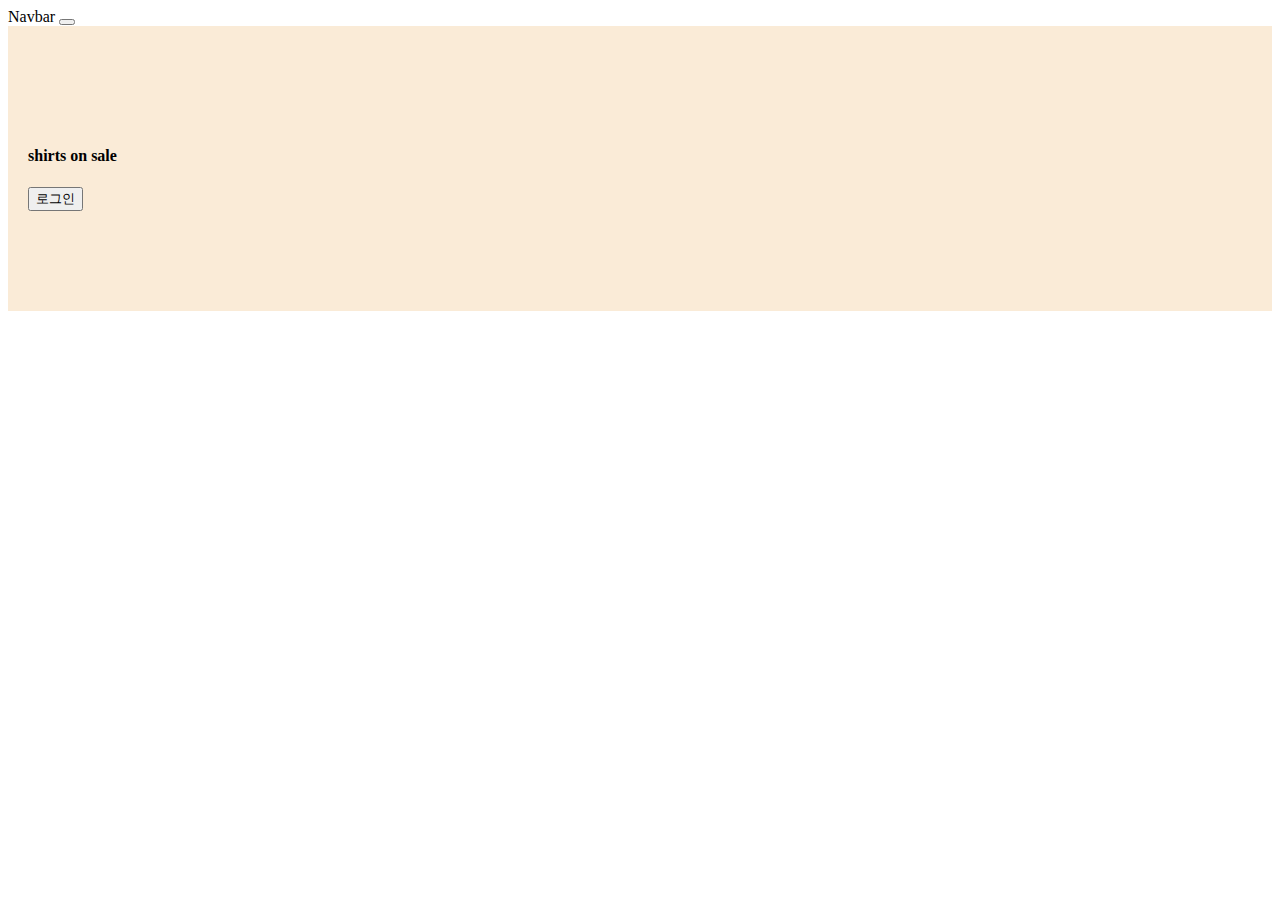
==== index.html @ 91cbca57 "js 1일차" ====
<!DOCTYPE html>
<html lang="en">
  <head>
    <meta charset="UTF-8" />
    <meta http-equiv="X-UA-Compatible" content="IE=edge" />
    <meta name="viewport" content="width=device-width, initial-scale=1.0" />
    <title>Document</title>
    <link
      href="https://cdn.jsdelivr.net/npm/bootstrap@5.2.3/dist/css/bootstrap.min.css"
      rel="stylesheet"
      integrity="sha384-rbsA2VBKQhggwzxH7pPCaAqO46MgnOM80zW1RWuH61DGLwZJEdK2Kadq2F9CUG65"
      crossorigin="anonymous"
    />
    <link rel="stylesheet" href="main.css" />
  </head>
  <body>
    <div class="black-bg">
      <div class="white-bg">
        <h4>로그인하세요</h4>

        <form action="success.html" id="form">
          <div class="my-3">
            <input type="text" class="form-control" id="id" />
          </div>
          <div class="my-3">
            <input type="password" class="form-control" id="pw" />
          </div>
          <button type="submit" class="btn btn-primary">전송</button>
          <button type="button" class="btn btn-danger" id="close">닫기</button>
        </form>
      </div>
    </div>

    <nav class="navbar navbar-light bg-light">
      <div class="container-fluid">
        <span class="navbar-brand">Navbar</span>
        <button class="navbar-toggler" type="button" id="btn">
          <span class="navbar-toggler-icon"></span>
        </button>
      </div>
    </nav>

    <ul class="list-group">
      <li class="list-group-item">An item</li>
      <li class="list-group-item">A second item</li>
      <li class="list-group-item">A third item</li>
      <li class="list-group-item">A fourth item</li>
      <li class="list-group-item">And a fifth one</li>
    </ul>

    <div class="main-bg">
      <h4>shirts on sale</h4>
      <button id="login" class="btn btn-danger">로그인</button>
    </div>
    <script
      src="https://cdn.jsdelivr.net/npm/bootstrap@5.2.3/dist/js/bootstrap.bundle.min.js"
      integrity="sha384-kenU1KFdBIe4zVF0s0G1M5b4hcpxyD9F7jL+jjXkk+Q2h455rYXK/7HAuoJl+0I4"
      crossorigin="anonymous"
    ></script>

    <script
      src="https://code.jquery.com/jquery-3.6.3.min.js"
      integrity="sha256-pvPw+upLPUjgMXY0G+8O0xUf+/Im1MZjXxxgOcBQBXU="
      crossorigin="anonymous"
    ></script>

    <script>
      document
        .querySelector(".navbar-toggler")
        .addEventListener("click", function () {
          document.querySelector(".list-group").classList.toggle("show");
        });

      document.querySelector("#login").addEventListener("click", function () {
        document.querySelector(".black-bg").classList.add("show-modal");
      });

      document.querySelector("#close").addEventListener("click", function () {
        document.querySelector(".black-bg").classList.toggle("show-modal");
      });

      document.querySelector("#form").addEventListener("submit", function (e) {
        if (document.querySelector("#id").value == "") {
          alert("아이디를 입력하시오");
          e.preventDefault();
        }
        if (document.querySelector("#pw").value == "") {
          alert("비밀번호를 입력하시오");
          e.preventDefault();
        }
        if (document.querySelector("#pw").value.length < 6) {
          alert("비밀번호는 6자리 이상이어야 합니다.");
          e.preventDefault();
        }
      });

      document.getElementById("id").addEventListener("input", function () {
        //change
        console.log(1);
      });
    </script>
  </body>
</html>
---- main.css ----
.list-group{
    display: none;
}

.show{
    display: block;
}

.black-bg {
    width : 100%;
    height : 100%;
    position : fixed;
    background : rgba(0,0,0,0.5);
    z-index : 5;
    padding: 30px;
    visibility: hidden;
    opacity: 0;
    transition: all 1s; 

  }
  .white-bg {
    background: white;
    border-radius: 5px;
    padding: 30px;
  } 
  .show-modal{
    visibility: visible;
    opacity: 1;
  }

  .main-bg{
    padding: 100px 20px;
    background-color: antiquewhite;
  }
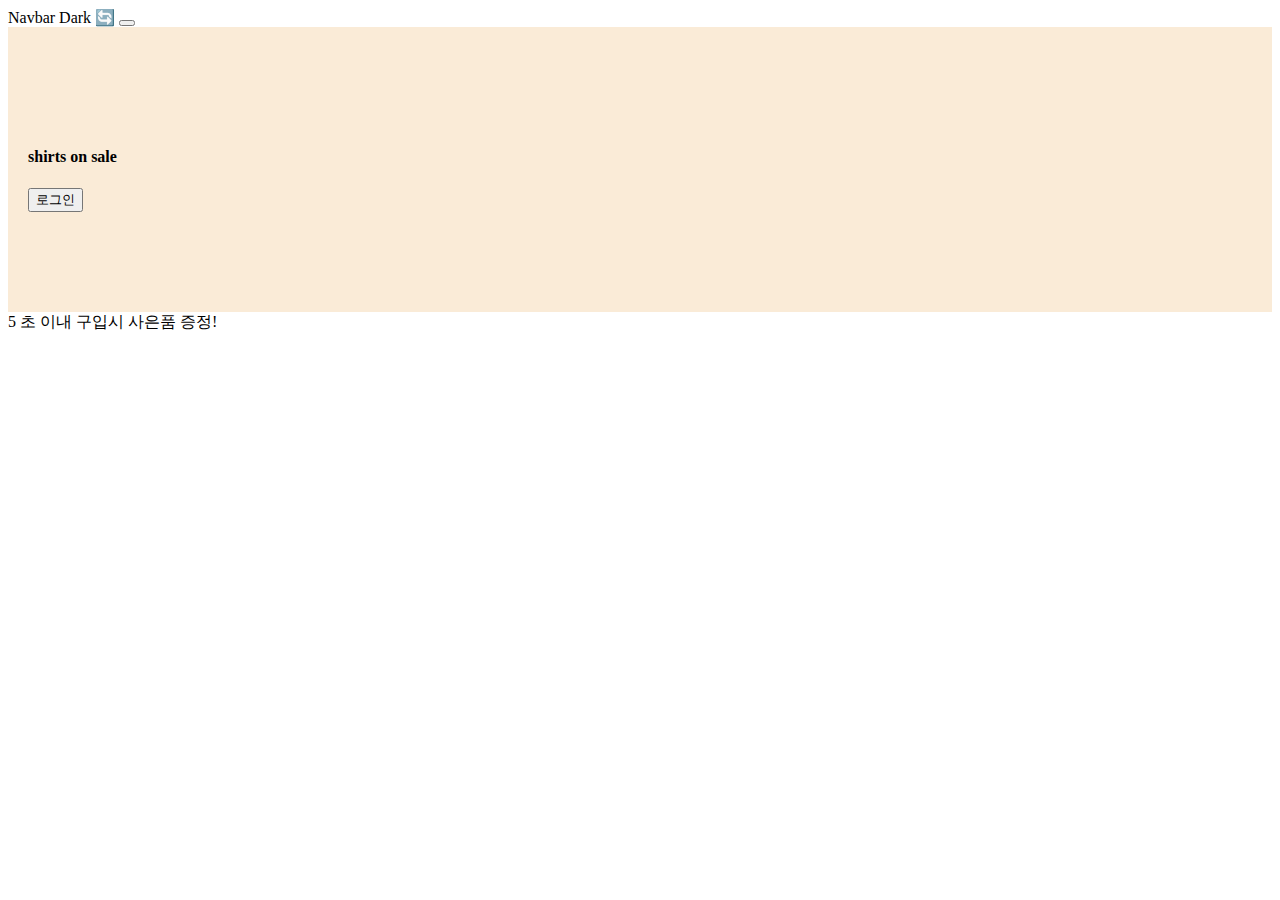
==== commit 60721b09: "js 2일차" ====
--- a/index.html
+++ b/index.html
@@ -13,7 +13,7 @@
     />
     <link rel="stylesheet" href="main.css" />
   </head>
-  <body>
+  <body class="body">
     <div class="black-bg">
       <div class="white-bg">
         <h4>로그인하세요</h4>
@@ -34,6 +34,7 @@
     <nav class="navbar navbar-light bg-light">
       <div class="container-fluid">
         <span class="navbar-brand">Navbar</span>
+        <span class="badge bg-dark" id="darkMode">Dark 🔄</span>
         <button class="navbar-toggler" type="button" id="btn">
           <span class="navbar-toggler-icon"></span>
         </button>
@@ -52,6 +53,11 @@
       <h4>shirts on sale</h4>
       <button id="login" class="btn btn-danger">로그인</button>
     </div>
+    <div class="alert alert-danger" id="alert">
+      <span id="cnt">5</span>
+      초 이내 구입시 사은품 증정!
+    </div>
+
     <script
       src="https://cdn.jsdelivr.net/npm/bootstrap@5.2.3/dist/js/bootstrap.bundle.min.js"
       integrity="sha384-kenU1KFdBIe4zVF0s0G1M5b4hcpxyD9F7jL+jjXkk+Q2h455rYXK/7HAuoJl+0I4"
@@ -98,6 +104,36 @@
         //change
         console.log(1);
       });
+
+      let count = 0;
+      document
+        .getElementById("darkMode")
+        .addEventListener("click", function () {
+          count++;
+          if (count % 2 == 0) {
+            //다크모드
+            document.getElementById("darkMode").innerHTML = "Dark";
+          } else {
+            document.getElementById("darkMode").innerHTML = "Light";
+          }
+          document.querySelector(".body").classList.toggle("dark");
+        });
+
+      // setTimeout(function () {
+      //   document.getElementById("alert").style.display = "none";
+      // }, 5000);
+
+      setInterval(minusCnt, 1000);
+
+      function minusCnt() {
+        let cnt = document.getElementById("cnt").innerHTML;
+        if (cnt > 1) {
+          cnt--;
+          document.getElementById("cnt").innerHTML = cnt;
+        } else {
+          document.getElementById("alert").style.display = "none";
+        }
+      }
     </script>
   </body>
 </html>
--- a/main.css
+++ b/main.css
@@ -31,4 +31,8 @@
   .main-bg{
     padding: 100px 20px;
     background-color: antiquewhite;
+  }
+  .dark{
+    background-color: black;
+    color: white;
   }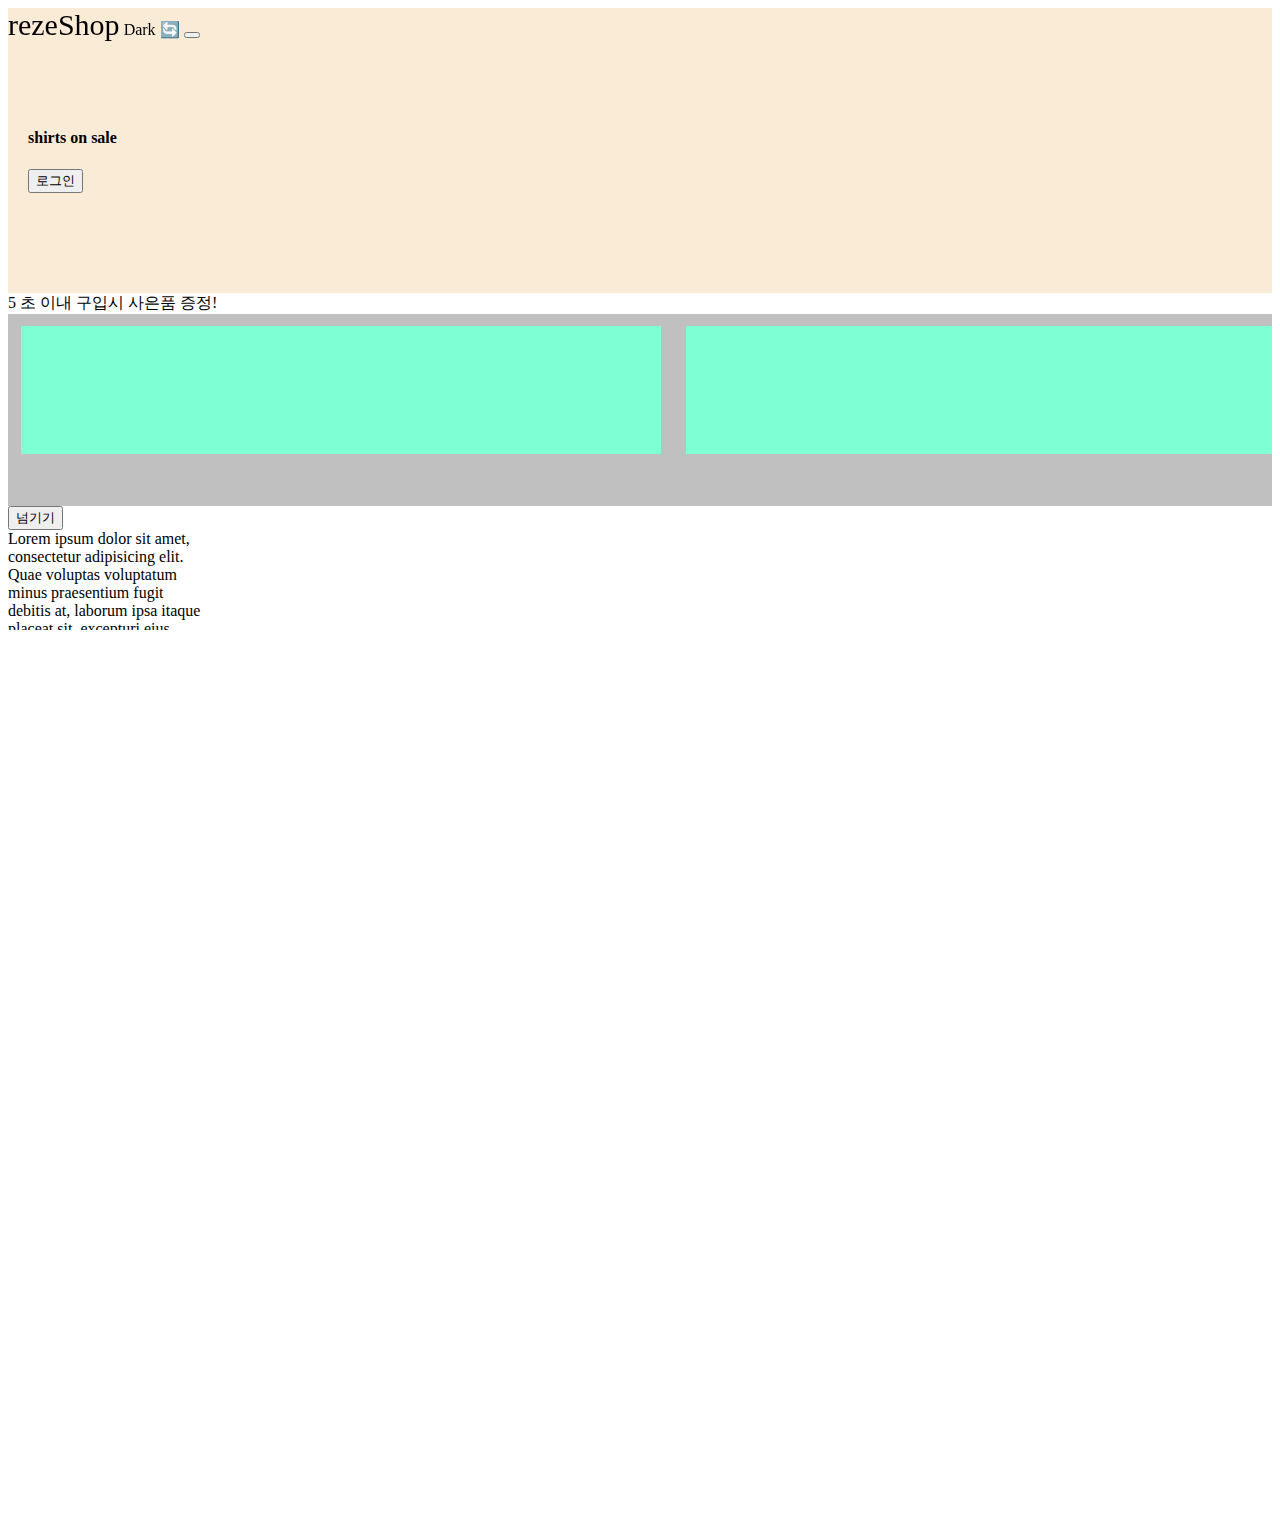
==== commit 95f16d63: "j공부" ====
--- a/index.html
+++ b/index.html
@@ -25,7 +25,7 @@
           <div class="my-3">
             <input type="password" class="form-control" id="pw" />
           </div>
-          <button type="submit" class="btn btn-primary">전송</button>
+          <button type="submit" class="btn btn-primary">전송!!</button>
           <button type="button" class="btn btn-danger" id="close">닫기</button>
         </form>
       </div>
@@ -33,7 +33,7 @@
 
     <nav class="navbar navbar-light bg-light">
       <div class="container-fluid">
-        <span class="navbar-brand">Navbar</span>
+        <span class="navbar-brand">rezeShop</span>
         <span class="badge bg-dark" id="darkMode">Dark 🔄</span>
         <button class="navbar-toggler" type="button" id="btn">
           <span class="navbar-toggler-icon"></span>
@@ -57,6 +57,26 @@
       <span id="cnt">5</span>
       초 이내 구입시 사은품 증정!
     </div>
+    <div style="overflow: hidden">
+      <div class="slide-container">
+        <div class="slide-box"></div>
+        <div class="slide-box"></div>
+        <div class="slide-box"></div>
+      </div>
+    </div>
+    <button class="slide">넘기기</button>
+
+    <div style="height: 1000px">
+      <div
+        class="lorem"
+        style="width: 200px; height: 100px; overflow-y: scroll"
+      >
+        Lorem ipsum dolor sit amet, consectetur adipisicing elit. Quae voluptas
+        voluptatum minus praesentium fugit debitis at, laborum ipsa itaque
+        placeat sit, excepturi eius. Nostrum perspiciatis, eligendi quae
+        consectetur praesentium exercitationem.
+      </div>
+    </div>
 
     <script
       src="https://cdn.jsdelivr.net/npm/bootstrap@5.2.3/dist/js/bootstrap.bundle.min.js"
@@ -89,13 +109,20 @@
         if (document.querySelector("#id").value == "") {
           alert("아이디를 입력하시오");
           e.preventDefault();
+          return;
         }
         if (document.querySelector("#pw").value == "") {
           alert("비밀번호를 입력하시오");
           e.preventDefault();
+          return;
         }
         if (document.querySelector("#pw").value.length < 6) {
           alert("비밀번호는 6자리 이상이어야 합니다.");
+          e.preventDefault();
+          return;
+        }
+        if (/[A-Z]/.test(document.querySelector("#pw").value) == false) {
+          alert("대문자없음");
           e.preventDefault();
         }
       });
@@ -134,6 +161,68 @@
           document.getElementById("alert").style.display = "none";
         }
       }
+
+      let pos = 0;
+      document
+        .getElementsByClassName("slide")[0]
+        .addEventListener("click", function () {
+          if (pos < 51) {
+            pos += 50;
+          } else {
+            pos = 0;
+          }
+          document.querySelector(
+            ".slide-container"
+          ).style.transform = `translate(-${pos}vw)`;
+        });
+
+      //스크롤바
+      window.addEventListener("scroll", function () {
+        window.scrollY;
+        //=window.pageYOffset
+
+        // window.scrollTo(0, 100) 강제스크롤(x, y)
+        // window.scrollBy(0, 100) 강제스크롤(x, y)
+      });
+    </script>
+    <script>
+      //Q1. 함수에 분과 초를 차례로 파라미터로 입력하면 ms단위로 바꿔서 뱉어주는 함수를 만들어봅시다.
+      console.log(returnMs(2, 10));
+
+      function returnMs(min, sec) {
+        let answer = (min * 60 + sec) * 1000;
+        return answer;
+      }
+      //Q2. 가격을 파라미터로 입력하면 10% 할인가를 뱉는 함수를 만들어봅시다.
+      console.log(returnSale(10, true));
+      function returnSale(cost, plus) {
+        let answer = cost * 0.9;
+        if (plus) {
+          answer = answer - 1.5;
+        }
+        return answer;
+      }
+
+      window.addEventListener("scroll", function () {
+        if (window.scrollY > 100) {
+          document.querySelector(".navbar-brand").style.fontSize = "20px";
+        } else {
+          document.querySelector(".navbar-brand").style.fontSize = "25px";
+        }
+      });
+
+      document.querySelector(".lorem").addEventListener("scroll", function () {
+        //console.log(document.querySelector(".lorem").scrollTop);
+        if (document.querySelector(".lorem").scrollTop > 155) {
+          alert("약관을 다 읽었습니다.");
+          return;
+        }
+      });
+
+      // document.querySelector('html').scrollHeight;  //현재 웹페이지의 실제높이
+      // document.querySelector('html').clientHeight;  //현재 웹페이지에서 보이는 높이
+      // document.querySelector('html').scrollTop;  //스크롤 얼마나 했는지
+      // = window.scrollY
     </script>
   </body>
 </html>
--- a/main.css
+++ b/main.css
@@ -35,4 +35,28 @@
   .dark{
     background-color: black;
     color: white;
-  }+  }
+  .slide-box{
+    width: 50vw;
+    float: left;
+    height: 10vw;
+    background-color: aquamarine;
+    margin: 1vw;
+  }
+  .slide-container{
+    width: 300vw;
+    height: 15vw;
+    background-color: silver;
+    transition: all 1s;
+    /* transform: translate(-100vw); */
+}
+
+.navbar{
+ position: fixed;   
+ width: 100%;
+}
+
+.navbar-brand{
+    font-size: 30px;
+    transition: all 0.5s;
+}